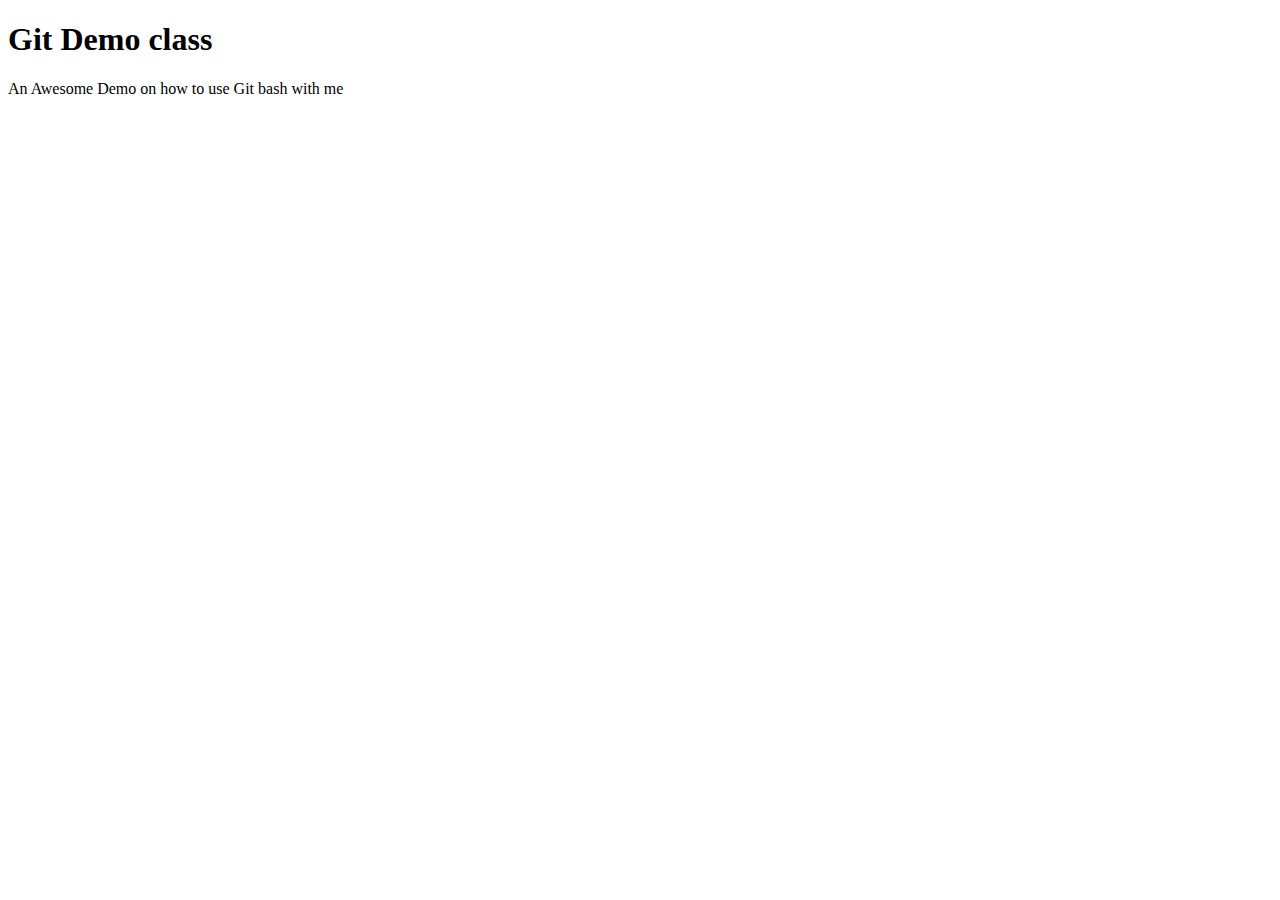
==== git-demo/index.html @ e210cda8 "Added a paragraph to explain how a gitbash works" ====
<!DOCTYPE html>
<html lang="en">
<head>
    <meta charset="UTF-8">
    <meta name="viewport" content="width=device-width, initial-scale=1.0">
    <title>Document</title>
</head>
<body>
    <h1>Git Demo class</h1>
    <p>An Awesome Demo on how to use Git bash with me </p>
</body>
</html>
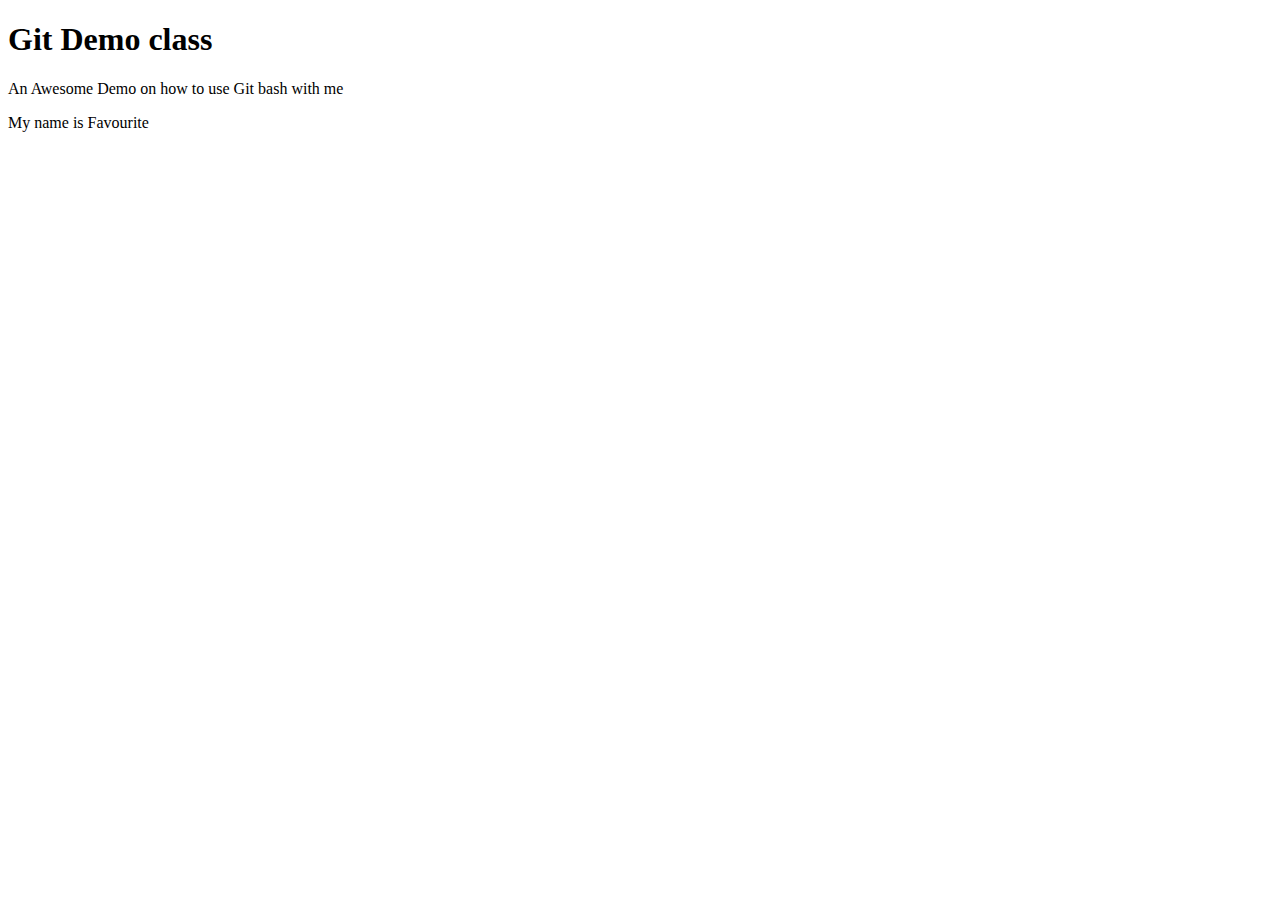
==== commit 04665fe6: "Added another paragraph introducing myself" ====
--- a/git-demo/index.html
+++ b/git-demo/index.html
@@ -8,5 +8,6 @@
 <body>
     <h1>Git Demo class</h1>
     <p>An Awesome Demo on how to use Git bash with me </p>
+    <p>My name is Favourite </p>
 </body>
 </html>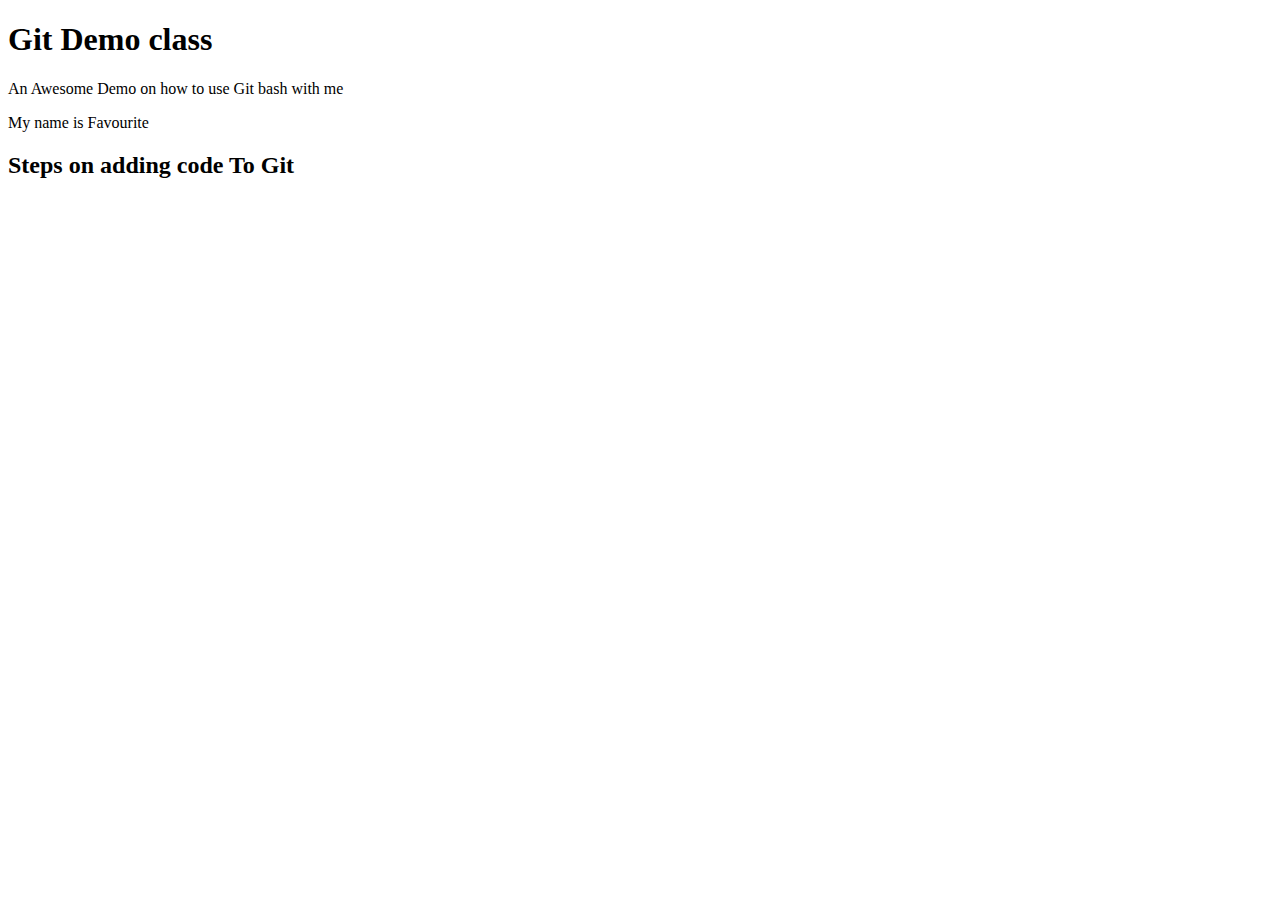
==== commit 55209619: "Steps on how to add code to Git" ====
--- a/git-demo/index.html
+++ b/git-demo/index.html
@@ -9,5 +9,6 @@
     <h1>Git Demo class</h1>
     <p>An Awesome Demo on how to use Git bash with me </p>
     <p>My name is Favourite </p>
+    <h2>Steps on adding code To Git</h2>
 </body>
 </html>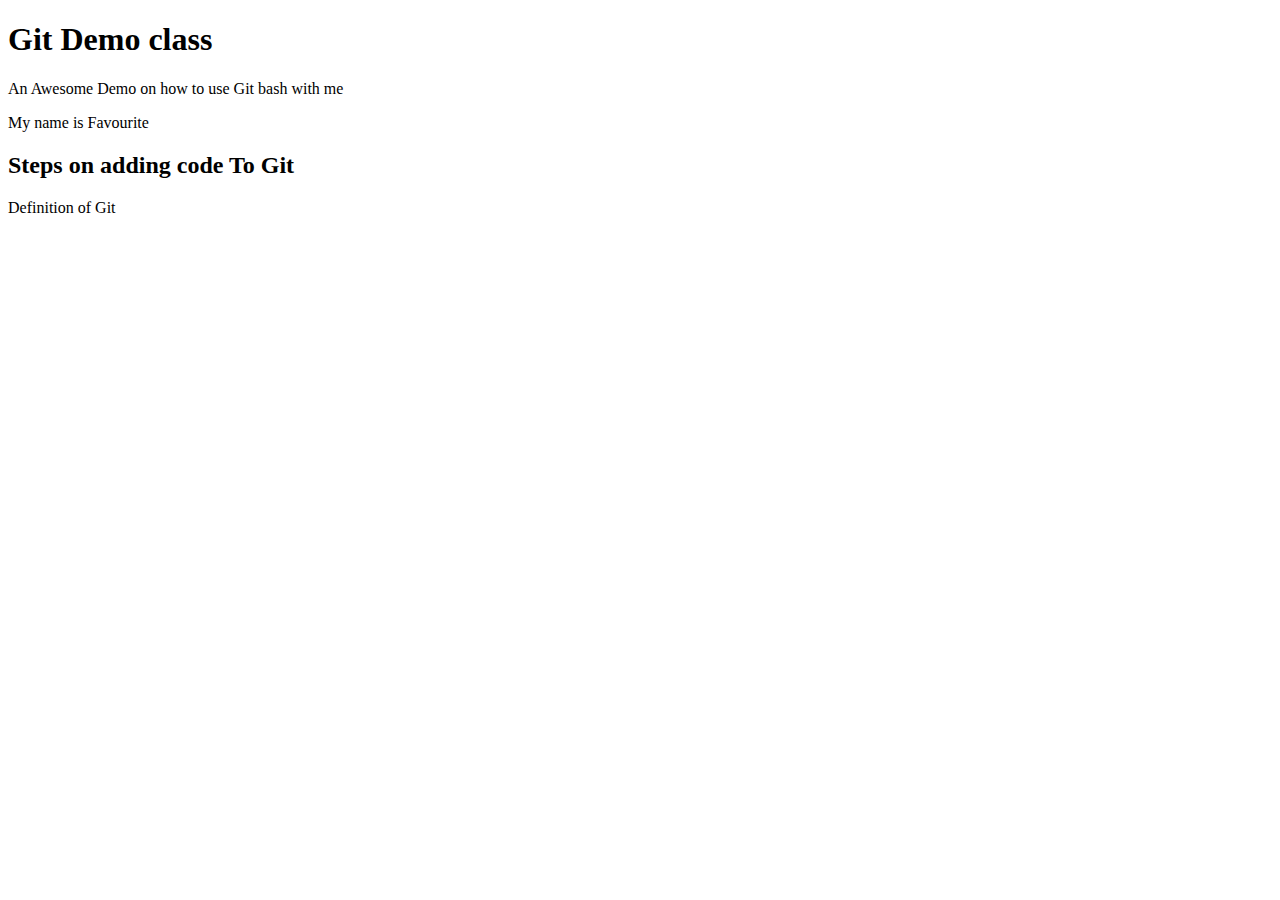
==== commit 17a20bd9: "Definition of Git" ====
--- a/git-demo/index.html
+++ b/git-demo/index.html
@@ -10,5 +10,6 @@
     <p>An Awesome Demo on how to use Git bash with me </p>
     <p>My name is Favourite </p>
     <h2>Steps on adding code To Git</h2>
+    <p> Definition of Git</p>
 </body>
 </html>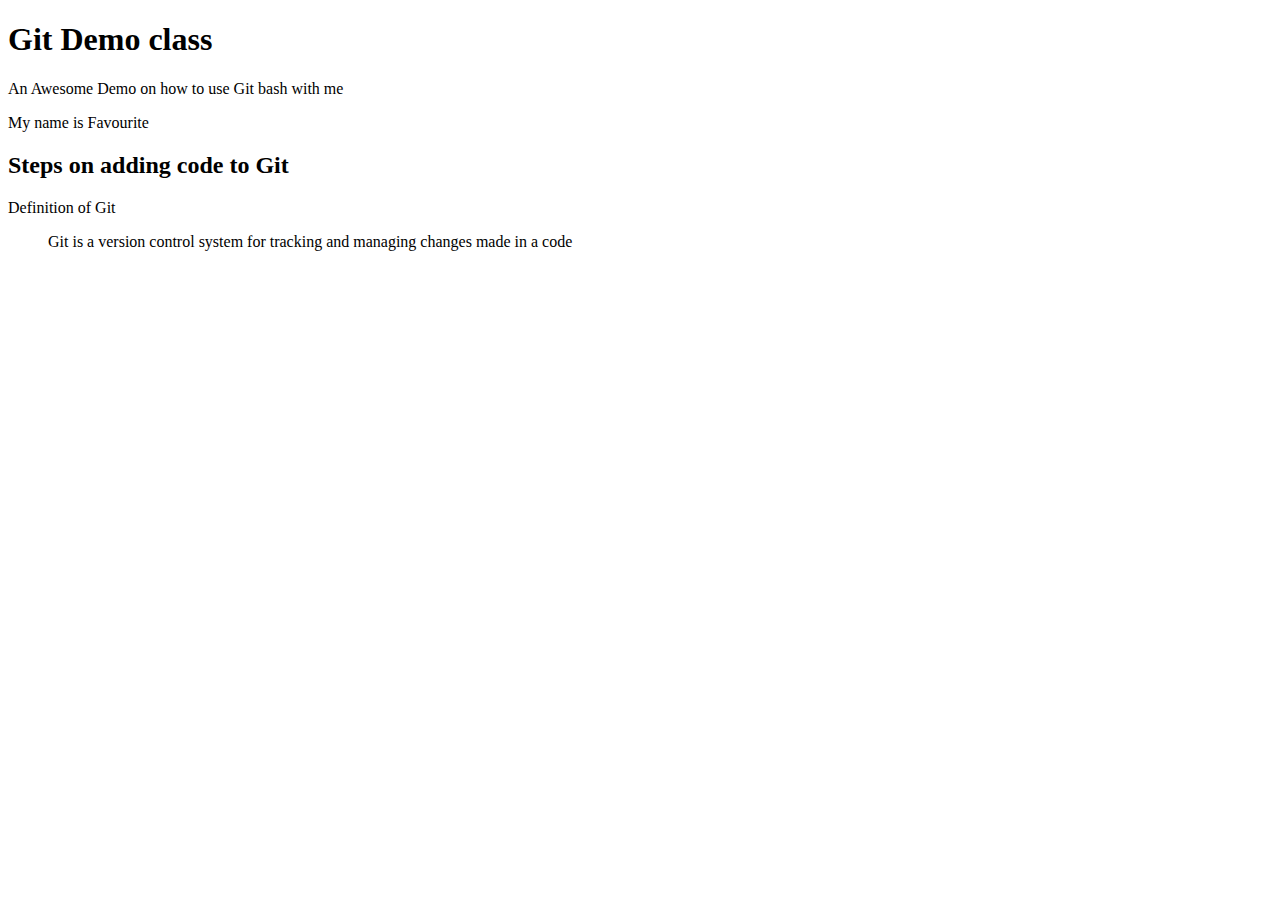
==== commit cb4c2e7a: "Git is a version control system" ====
--- a/git-demo/index.html
+++ b/git-demo/index.html
@@ -9,7 +9,10 @@
     <h1>Git Demo class</h1>
     <p>An Awesome Demo on how to use Git bash with me </p>
     <p>My name is Favourite </p>
-    <h2>Steps on adding code To Git</h2>
+    <h2>Steps on adding code to Git</h2>
     <p> Definition of Git</p>
+    <ol>
+    <p>Git is a version control system for tracking and managing changes made in a code</p>
+</ol>
 </body>
 </html>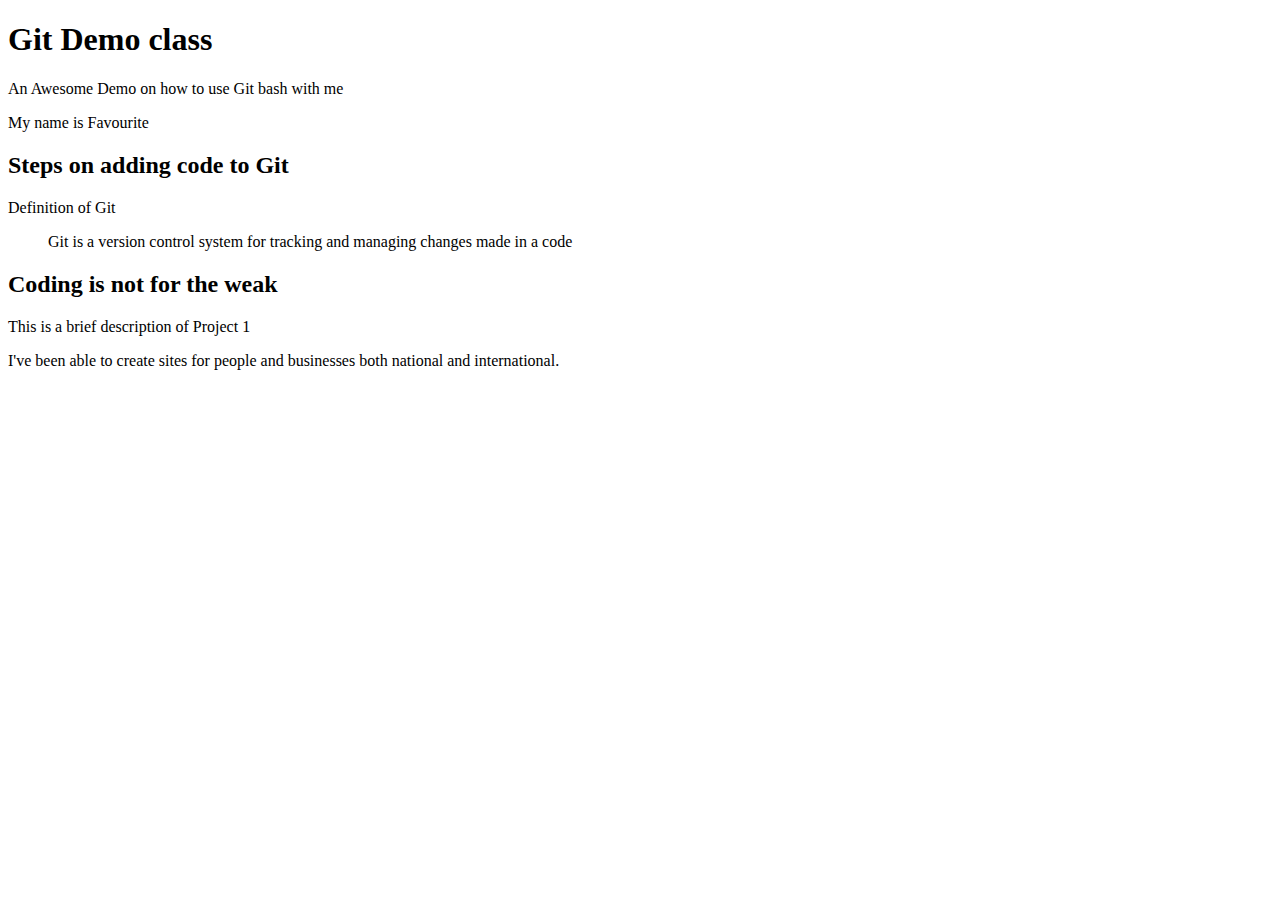
==== commit baf0ae3b: "added a header" ====
--- a/git-demo/index.html
+++ b/git-demo/index.html
@@ -14,5 +14,9 @@
     <ol>
     <p>Git is a version control system for tracking and managing changes made in a code</p>
 </ol>
+<h2>Coding is not for the weak</h2>
+<p>This is a brief description of Project 1</p>
+I've been able to create sites for people and businesses both national and international.
+</li>
 </body>
 </html>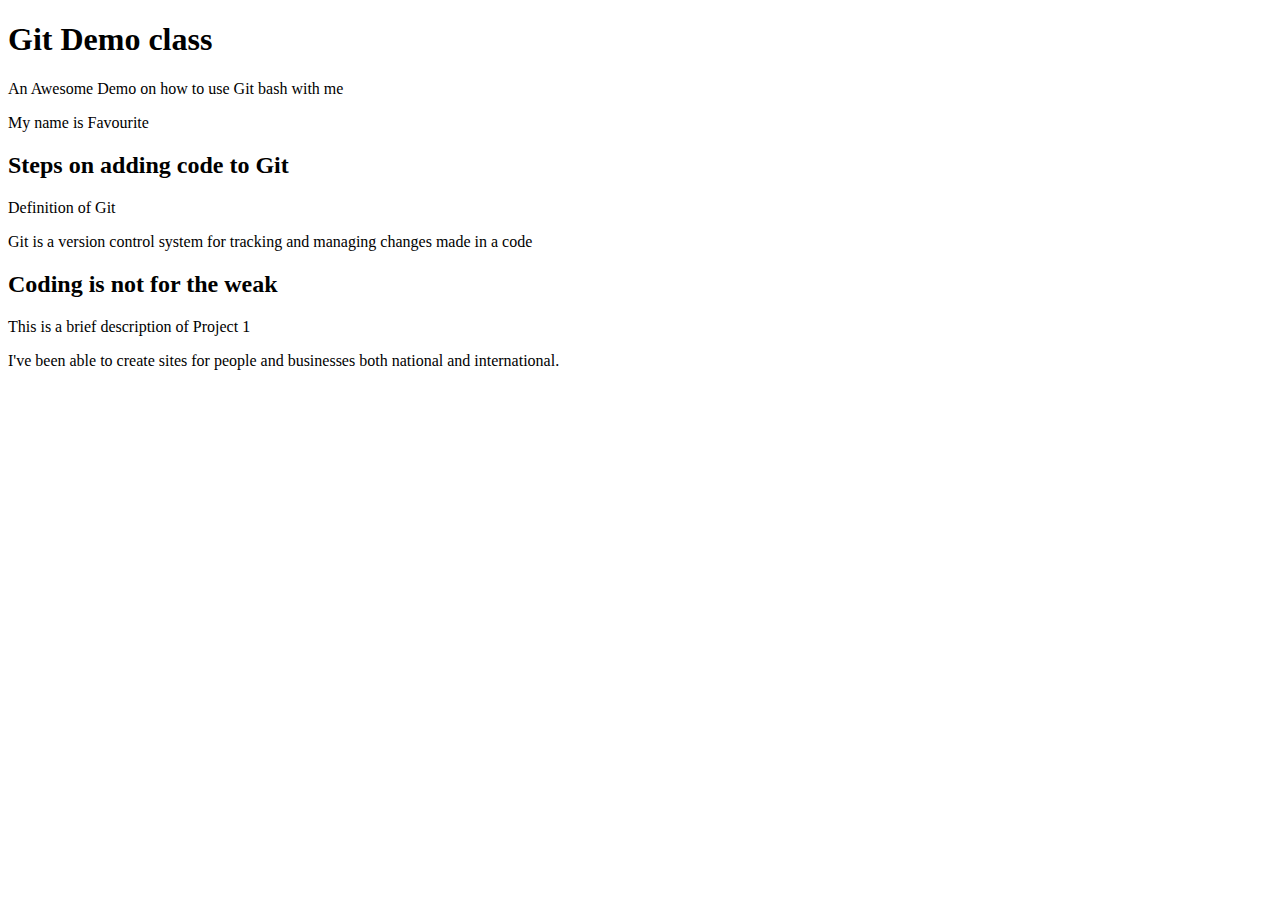
==== commit 5884913a: "added another paragraph" ====
--- a/git-demo/index.html
+++ b/git-demo/index.html
@@ -11,9 +11,9 @@
     <p>My name is Favourite </p>
     <h2>Steps on adding code to Git</h2>
     <p> Definition of Git</p>
-    <ol>
+    <!-- <ol> -->
     <p>Git is a version control system for tracking and managing changes made in a code</p>
-</ol>
+<!-- </ol> -->
 <h2>Coding is not for the weak</h2>
 <p>This is a brief description of Project 1</p>
 I've been able to create sites for people and businesses both national and international.
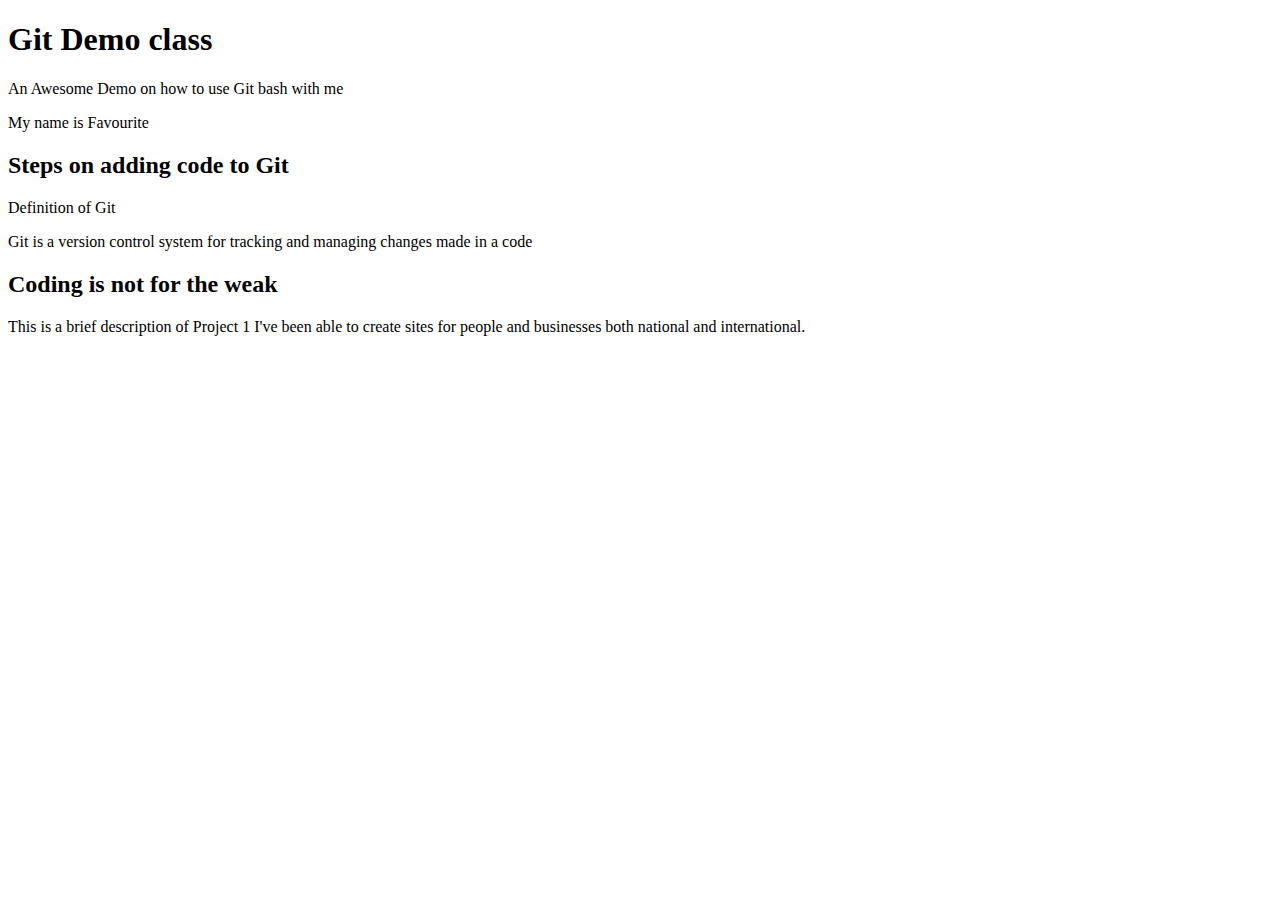
==== commit 509f5153: "Made a few changes" ====
--- a/git-demo/index.html
+++ b/git-demo/index.html
@@ -15,8 +15,8 @@
     <p>Git is a version control system for tracking and managing changes made in a code</p>
 <!-- </ol> -->
 <h2>Coding is not for the weak</h2>
-<p>This is a brief description of Project 1</p>
-I've been able to create sites for people and businesses both national and international.
+<p>This is a brief description of Project 1
+I've been able to create sites for people and businesses both national and international.</p>
 </li>
 </body>
 </html>